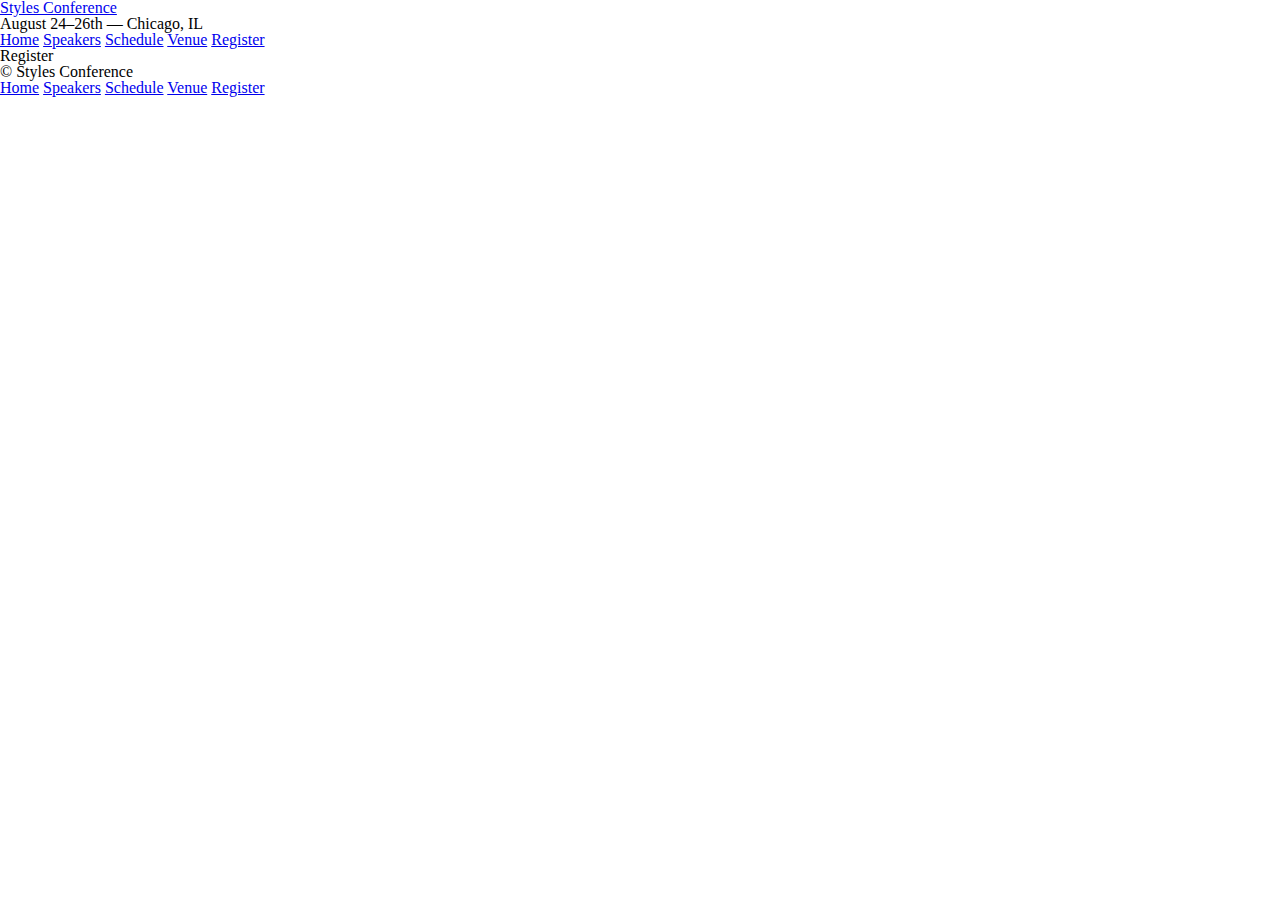
==== register.html @ 101e89bf "Add rudimentary website pages and navigation links" ====
<!DOCTYPE html>
<html lang="en">
    <head>
        <meta charset="utf-8">
        <title>Styles Conference</title>
        <link rel="stylesheet" href="assets/stylesheets/main.css">
    </head>
    <body>
        <header>
            <h1>
                <a href="index.html">Styles Conference</a>
            </h1>
            <h3>August 24&ndash;26th &mdash; Chicago, IL</h3>
            <nav>
                <a href="index.html">Home</a>
                <a href="speakers.html">Speakers</a>
                <a href="schedule.html">Schedule</a>
                <a href="venue.html">Venue</a>
                <a href="register.html">Register</a>
            </nav>
        </header>
        <h1>Register</h1>
        <footer>
            <small>&copy; Styles Conference</small>
            <nav>
                <a href="index.html">Home</a>
                <a href="speakers.html">Speakers</a>
                <a href="schedule.html">Schedule</a>
                <a href="venue.html">Venue</a>
                <a href="register.html">Register</a>
            </nav>
        </footer>
    </body>
</html>
---- assets/stylesheets/main.css ----
/* http://meyerweb.com/eric/tools/css/reset/ 2. v2.0 | 20110126
  License: none (public domain)
*/

html, body, div, span, applet, object, iframe,
h1, h2, h3, h4, h5, h6, p, blockquote, pre,
a, abbr, acronym, address, big, cite, code,
del, dfn, em, img, ins, kbd, q, s, samp,
small, strike, strong, sub, sup, tt, var,
b, u, i, center,
dl, dt, dd, ol, ul, li,
fieldset, form, label, legend,
table, caption, tbody, tfoot, thead, tr, th, td,
article, aside, canvas, details, embed,
figure, figcaption, footer, header, hgroup,
menu, nav, output, ruby, section, summary,
time, mark, audio, video {
  margin: 0;
  padding: 0;
  border: 0;
  font-size: 100%;
  font: inherit;
  vertical-align: baseline;
}
/* HTML5 display-role reset for older browsers */
article, aside, details, figcaption, figure,
footer, header, hgroup, menu, nav, section {
  display: block;
}
body {
  line-height: 1;
}
ol, ul {
  list-style: none;
}
blockquote, q {
  quotes: none;
}
blockquote:before, blockquote:after,
q:before, q:after {
  content: '';
  content: none;
}
table {
  border-collapse: collapse;
  border-spacing: 0;
}
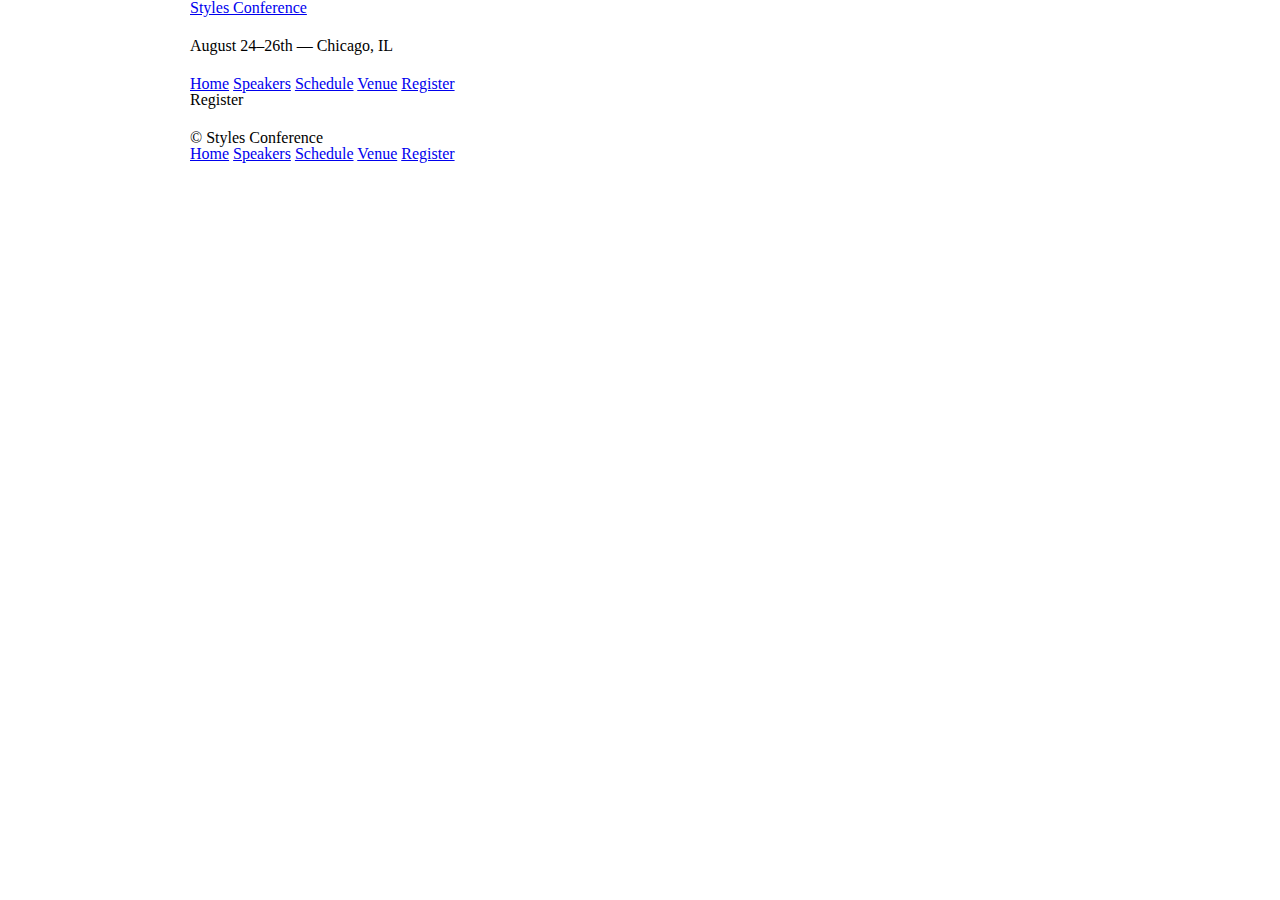
==== commit 1d0e080b: "Set all elements' box-sizing values to border-box. Add hero and container class selectors." ====
--- a/register.html
+++ b/register.html
@@ -6,7 +6,7 @@
         <link rel="stylesheet" href="assets/stylesheets/main.css">
     </head>
     <body>
-        <header>
+        <header class="container">
             <h1>
                 <a href="index.html">Styles Conference</a>
             </h1>
@@ -19,8 +19,10 @@
                 <a href="register.html">Register</a>
             </nav>
         </header>
-        <h1>Register</h1>
-        <footer>
+        <section class="container">
+            <h1>Register</h1>
+        </section>
+        <footer class="container">
             <small>&copy; Styles Conference</small>
             <nav>
                 <a href="index.html">Home</a>
--- a/assets/stylesheets/main.css
+++ b/assets/stylesheets/main.css
@@ -45,3 +45,59 @@
   border-collapse: collapse;
   border-spacing: 0;
 }
+
+/*
+============================================
+Grid
+============================================
+*/
+
+*,
+*:before,
+*:after {
+    -webkit-box-sizing: border-box;
+    -moz-box-sizing: border-box;
+    box-sizing: border-box;
+}
+.container {
+    width: 960px;
+    padding-left: 30px;
+    padding-right: 30px;
+    margin: 0 auto;
+}
+
+/*
+============================================
+Typography
+============================================
+*/
+
+h1, h3, h4, h5, p {
+    margin-bottom: 22px;
+}
+
+/*
+============================================
+Buttons
+============================================
+*/
+
+.btn {
+    border-radius: 5px;
+    display: inline-block;
+    margin: 0;
+}
+.btn-alt {
+    border: 1px solid #dfe2e5;
+    padding: 10px 30px;
+}
+
+/*
+============================================
+Home
+============================================
+*/
+
+.hero {
+    padding: 22px 80px 66px 80px;
+}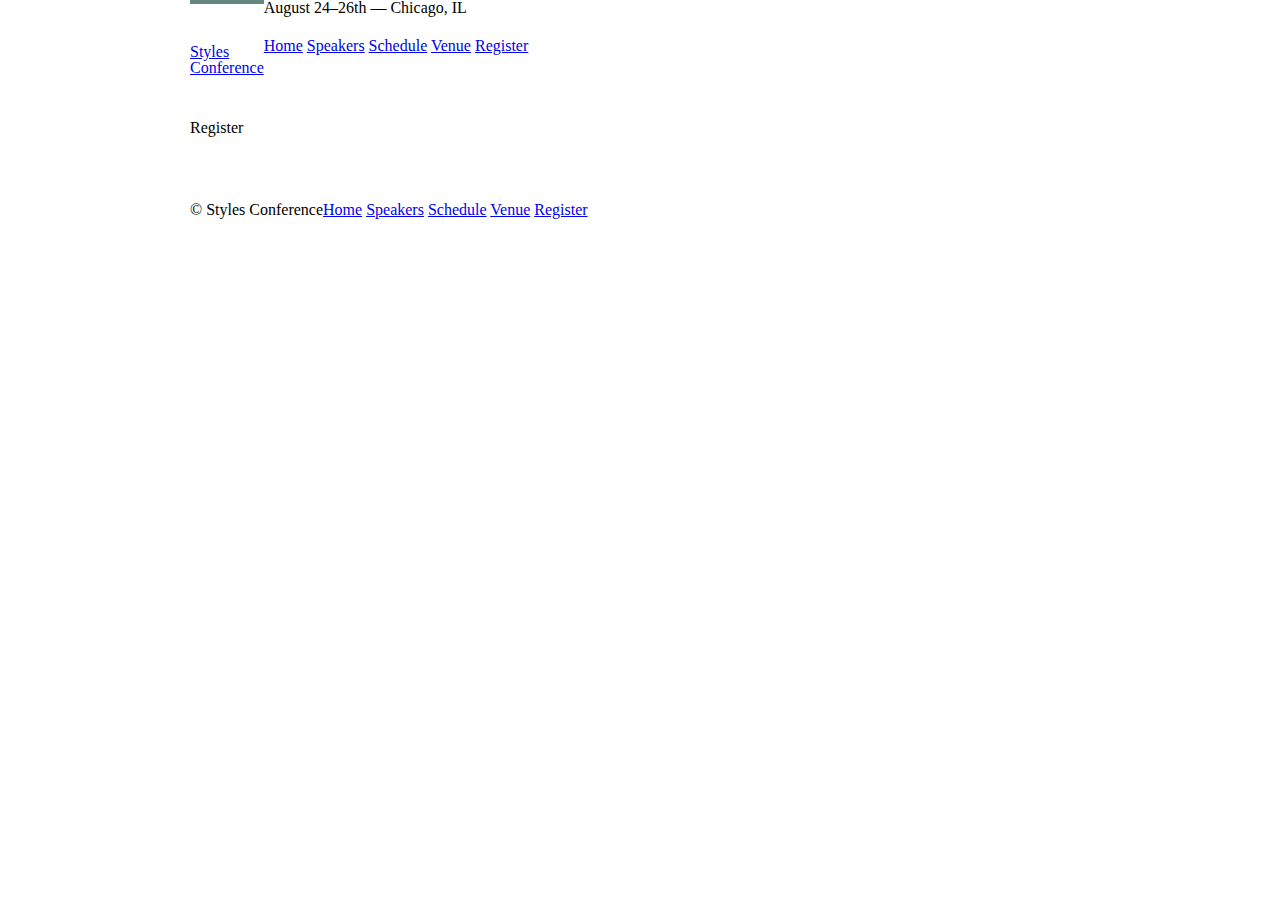
==== commit f7032811: "Add clearfix to CSS file. Float logo and copyright information" ====
--- a/register.html
+++ b/register.html
@@ -6,9 +6,9 @@
         <link rel="stylesheet" href="assets/stylesheets/main.css">
     </head>
     <body>
-        <header class="container">
-            <h1>
-                <a href="index.html">Styles Conference</a>
+        <header class="container group">
+            <h1 class="logo">
+                <a href="index.html">Styles <br> Conference</a>
             </h1>
             <h3>August 24&ndash;26th &mdash; Chicago, IL</h3>
             <nav>
@@ -22,7 +22,7 @@
         <section class="container">
             <h1>Register</h1>
         </section>
-        <footer class="container">
+        <footer class="primary-footer container group">
             <small>&copy; Styles Conference</small>
             <nav>
                 <a href="index.html">Home</a>
--- a/assets/stylesheets/main.css
+++ b/assets/stylesheets/main.css
@@ -68,6 +68,52 @@
 
 /*
 ============================================
+Clearfix
+============================================
+*/
+
+.group:before,
+.group:after {
+    content: "";
+    display: table;
+}
+.group:after {
+    clear: both;
+}
+.group {
+    clear: both;
+    *zoom: 1;
+}
+
+/*
+============================================
+Primary header
+============================================
+*/
+
+.logo {
+    border-top: 4px solid #648880;
+    padding: 40px 0 22px 0;
+    float: left;
+}
+
+/*
+============================================
+Primary footer
+============================================
+*/
+
+.primary-footer {
+    padding-bottom: 44px;
+    padding-top: 44px;
+}
+
+.primary-footer small {
+    float: left;
+}
+
+/*
+============================================
 Typography
 ============================================
 */
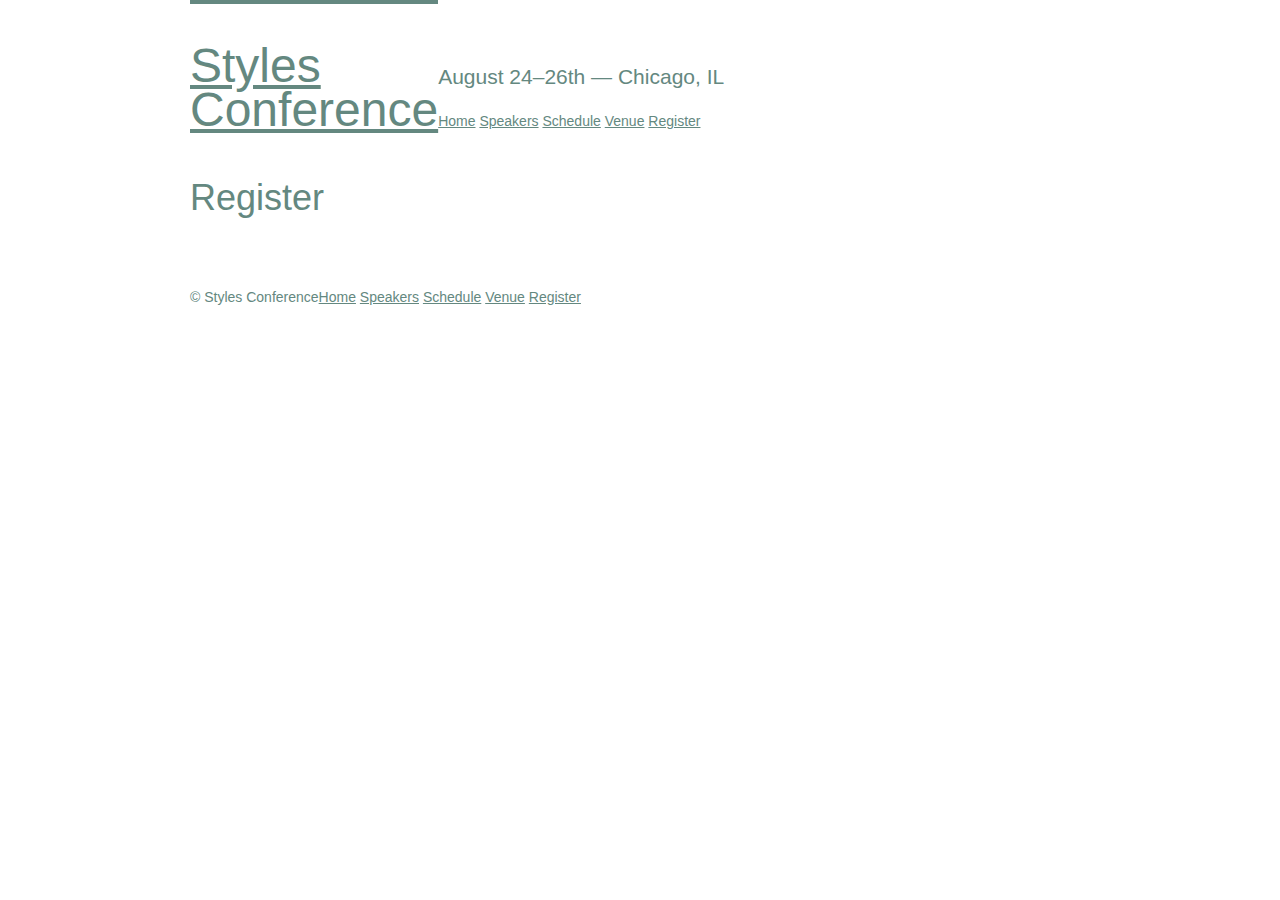
==== commit 7f84ad02: "Improve website's appearance with font-based properties" ====
--- a/register.html
+++ b/register.html
@@ -10,8 +10,8 @@
             <h1 class="logo">
                 <a href="index.html">Styles <br> Conference</a>
             </h1>
-            <h3>August 24&ndash;26th &mdash; Chicago, IL</h3>
-            <nav>
+            <h3 class="tagline">August 24&ndash;26th &mdash; Chicago, IL</h3>
+            <nav class="primary-nav">
                 <a href="index.html">Home</a>
                 <a href="speakers.html">Speakers</a>
                 <a href="schedule.html">Schedule</a>
--- a/assets/stylesheets/main.css
+++ b/assets/stylesheets/main.css
@@ -48,6 +48,17 @@
 
 /*
 ============================================
+Custom styles
+============================================
+*/
+
+body {
+    color: #888;
+    font: 300 16px/22px "Open Sans", "Helvetica Neue", Helvetica, Arial, sans-serif;
+}
+
+/*
+============================================
 Grid
 ============================================
 */
@@ -59,11 +70,31 @@
     -moz-box-sizing: border-box;
     box-sizing: border-box;
 }
+.container,
+.grid {
+    margin: 0 auto;
+    width: 960px;
+}
 .container {
-    width: 960px;
     padding-left: 30px;
     padding-right: 30px;
-    margin: 0 auto;
+}
+.col-1-3 {
+    width: 33.33%;
+}
+.col-2-3 {
+    width: 66.66%;
+}
+.col-1-3,
+.col-2-3 {
+    display: inline-block;
+    vertical-align: top;
+}
+.grid,
+.col-1-3,
+.col-2-3 {
+    padding-left: 15px;
+    padding-right: 15px;
 }
 
 /*
@@ -95,6 +126,15 @@
     border-top: 4px solid #648880;
     padding: 40px 0 22px 0;
     float: left;
+    font-size: 48px;
+    line-height: 44px;
+}
+.tagline {
+    margin: 66px 0 22px 0;
+}
+.primary-nav {
+    font-size: 14px;
+    font-weight: 400;
 }
 
 /*
@@ -104,12 +144,14 @@
 */
 
 .primary-footer {
+    color: #648880;
+    font-size: 14px;
     padding-bottom: 44px;
     padding-top: 44px;
 }
-
 .primary-footer small {
     float: left;
+    font-weight: 400;
 }
 
 /*
@@ -120,6 +162,47 @@
 
 h1, h3, h4, h5, p {
     margin-bottom: 22px;
+}
+h1, h2, h3, h4 {
+    color: #648880;
+}
+h1 {
+    font-size: 36px;
+    line-height: 44px;
+}
+h2 {
+    font-size: 24px;
+    line-height: 44px;
+}
+h3 {
+    font-size: 21px;
+}
+h4 {
+    font-size: 18px;
+}
+h5 {
+    color: #a9b2b9;
+    font-size: 14px;
+    font-weight: 400;
+}
+strong {
+    font-weight: 400;
+}
+cite, em {
+    font-style: italic;
+}
+
+/*
+============================================
+Links
+============================================
+*/
+
+a:hover {
+    color: #a9b2b9;
+}
+a {
+    color: #648880;
 }
 
 /*
@@ -145,5 +228,15 @@
 */
 
 .hero {
+    line-height: 44px;
     padding: 22px 80px 66px 80px;
+}
+.hero h2 {
+    font-size: 36px;
+}
+.hero p {
+    font-size: 24px;
+}
+.teaser a:hover h3 {
+    color: #a9b2b9;
 }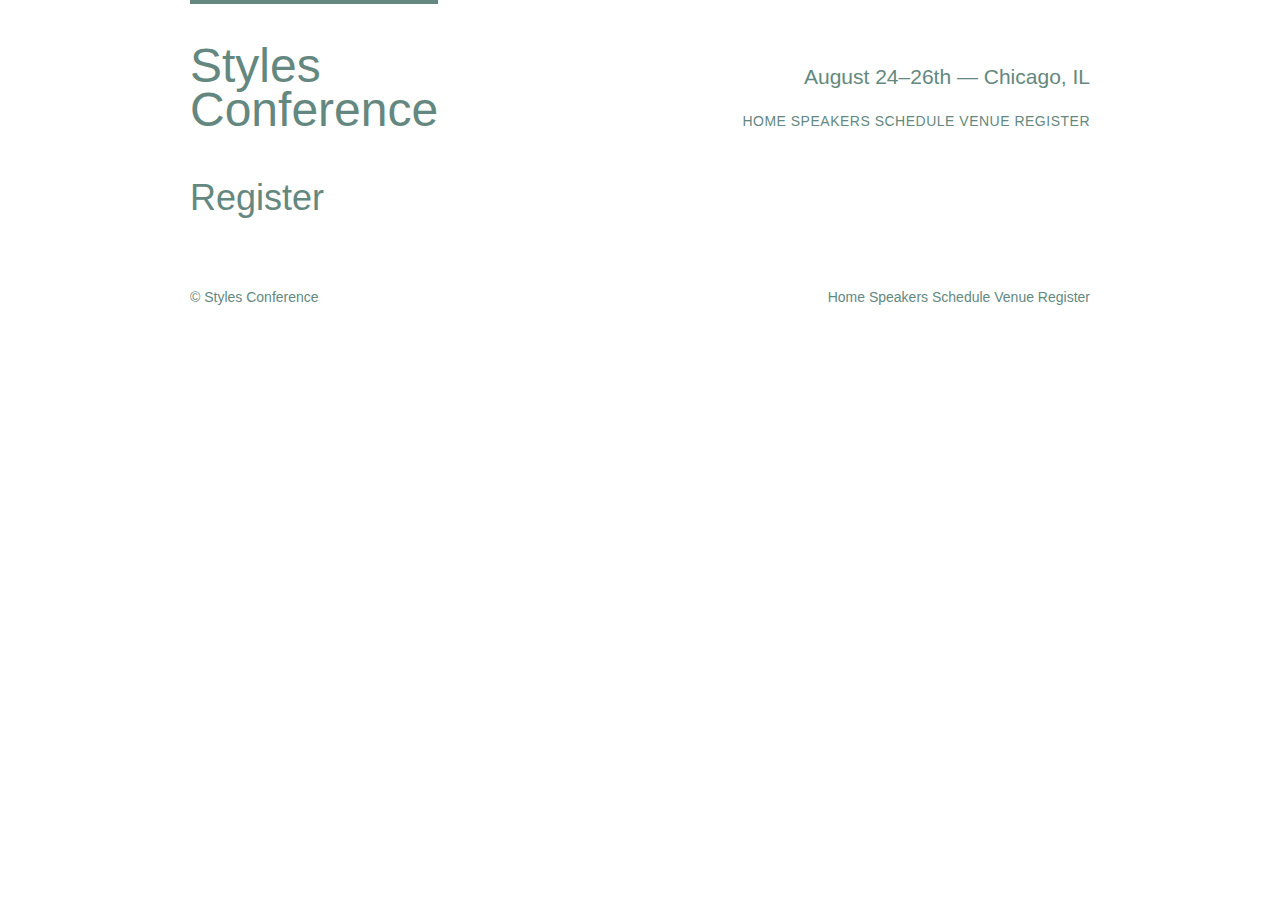
==== commit 53bba479: "Improve website's appearance with text-based properties" ====
--- a/register.html
+++ b/register.html
@@ -11,7 +11,7 @@
                 <a href="index.html">Styles <br> Conference</a>
             </h1>
             <h3 class="tagline">August 24&ndash;26th &mdash; Chicago, IL</h3>
-            <nav class="primary-nav">
+            <nav class="nav primary-nav">
                 <a href="index.html">Home</a>
                 <a href="speakers.html">Speakers</a>
                 <a href="schedule.html">Schedule</a>
@@ -24,7 +24,7 @@
         </section>
         <footer class="primary-footer container group">
             <small>&copy; Styles Conference</small>
-            <nav>
+            <nav class="nav">
                 <a href="index.html">Home</a>
                 <a href="speakers.html">Speakers</a>
                 <a href="schedule.html">Schedule</a>
--- a/assets/stylesheets/main.css
+++ b/assets/stylesheets/main.css
@@ -118,6 +118,16 @@
 
 /*
 ============================================
+Navigation
+============================================
+*/
+
+.nav {
+    text-align: right;
+}
+
+/*
+============================================
 Primary header
 ============================================
 */
@@ -131,10 +141,13 @@
 }
 .tagline {
     margin: 66px 0 22px 0;
+    text-align: right;
 }
 .primary-nav {
     font-size: 14px;
     font-weight: 400;
+    letter-spacing: .5px;
+    text-transform: uppercase;
 }
 
 /*
@@ -184,6 +197,7 @@
     color: #a9b2b9;
     font-size: 14px;
     font-weight: 400;
+    text-transform: uppercase;
 }
 strong {
     font-weight: 400;
@@ -203,6 +217,10 @@
 }
 a {
     color: #648880;
+    text-decoration: none;
+}
+p a {
+    border-bottom: 1px solid #dfe2e5;
 }
 
 /*
@@ -230,6 +248,7 @@
 .hero {
     line-height: 44px;
     padding: 22px 80px 66px 80px;
+    text-align: center;
 }
 .hero h2 {
     font-size: 36px;
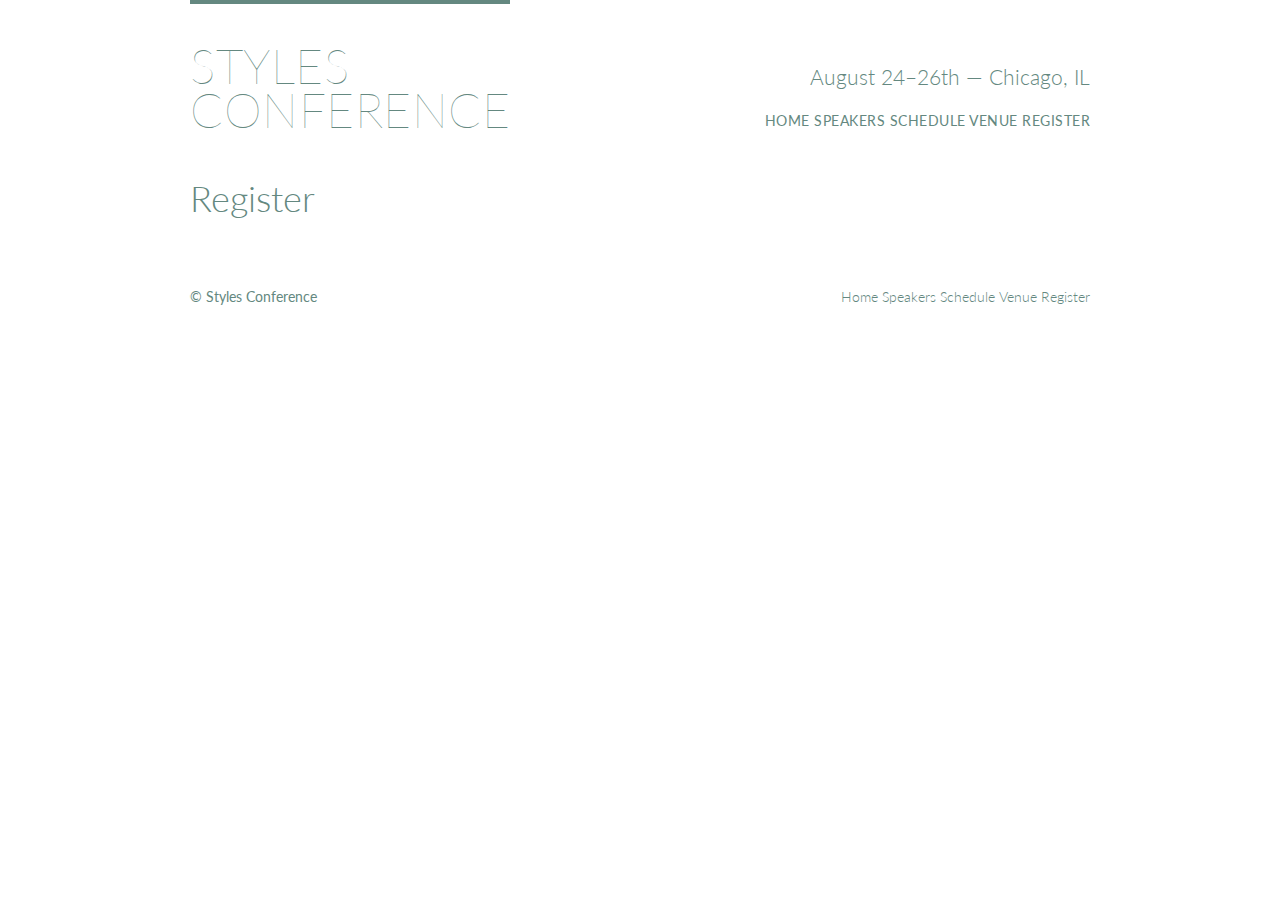
==== commit 4a278d9c: "Add Lato font" ====
--- a/register.html
+++ b/register.html
@@ -4,6 +4,7 @@
         <meta charset="utf-8">
         <title>Styles Conference</title>
         <link rel="stylesheet" href="assets/stylesheets/main.css">
+        <link rel="stylesheet" href="https://fonts.googleapis.com/css?family=Lato:100,300,400&display=swap">
     </head>
     <body>
         <header class="container group">
--- a/assets/stylesheets/main.css
+++ b/assets/stylesheets/main.css
@@ -54,7 +54,7 @@
 
 body {
     color: #888;
-    font: 300 16px/22px "Open Sans", "Helvetica Neue", Helvetica, Arial, sans-serif;
+    font: 300 16px/22px "Lato", "Open Sans", "Helvetica Neue", Helvetica, Arial, sans-serif;
 }
 
 /*
@@ -137,6 +137,9 @@
     padding: 40px 0 22px 0;
     float: left;
     font-size: 48px;
+    font-weight: 100;
+    letter-spacing: .5px;
+    text-transform: uppercase;
     line-height: 44px;
 }
 .tagline {
@@ -255,6 +258,7 @@
 }
 .hero p {
     font-size: 24px;
+    font-weight: 100;
 }
 .teaser a:hover h3 {
     color: #a9b2b9;
